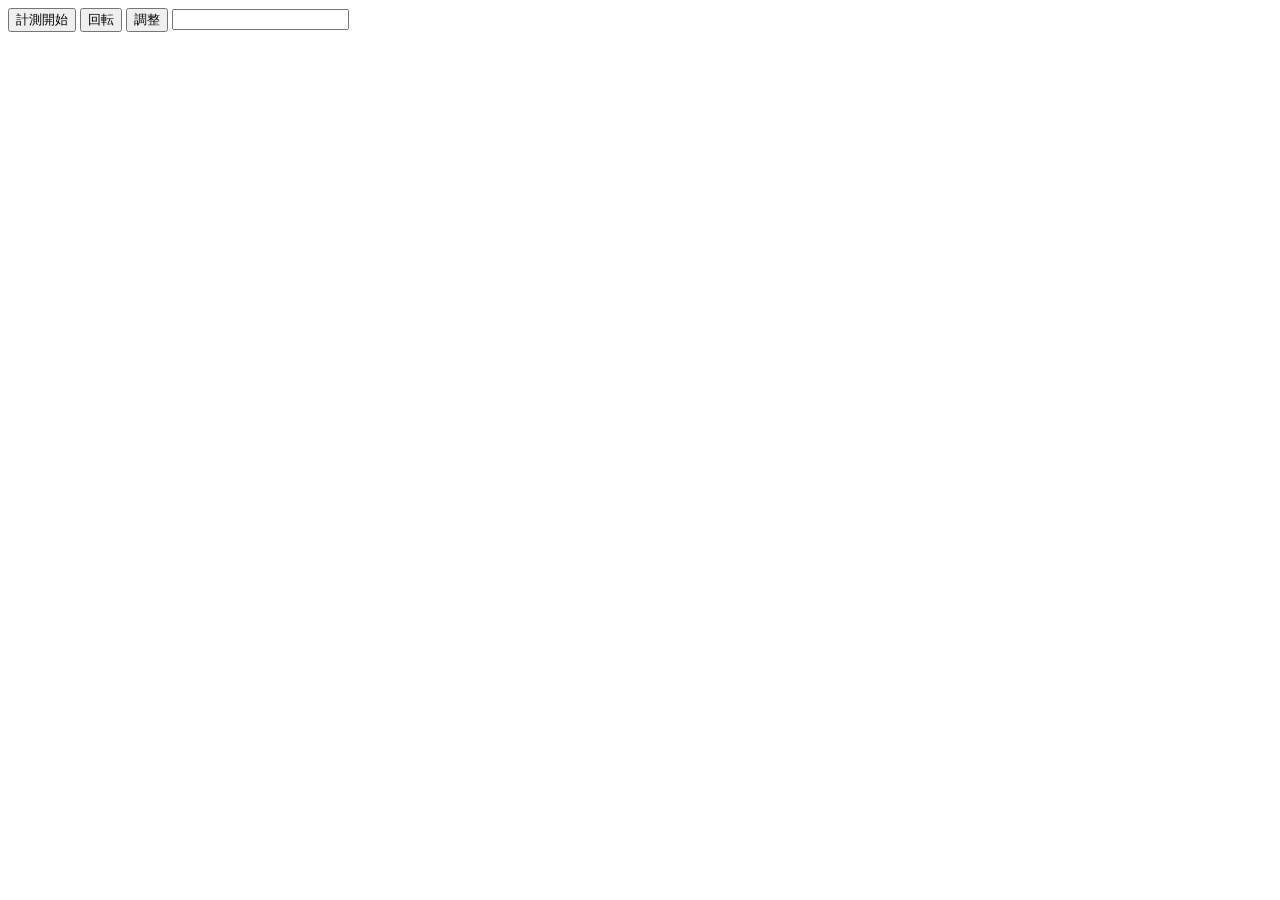
==== KingsServer/src/main/resources/webapp/index.html @ 7c88c1b5 "jetty を内臓。Jetty 9 -> 12、 java 11 -> 17、javax -> jakarta Websocket も  jetty 版に置き換えた" ====
<!doctype html>
<html lang="en">

<head>
  <title>建方キングモニタ</title>
  <meta http-equiv="Content-Type" content="text/html; charset=UTF-8">
  <meta name="viewport" content="width=device-width, initial-scale=1.0" />
  <!--script src="https://cdnjs.cloudflare.com/ajax/libs/pixi.js/8.0.0/pixi.js"></script-->
  <script src="https://pixijs.download/release/pixi.js"></script>
</head>

<body>
  <main id="appSpace">
    <namey id="name"></namey>
    <name id="date"></name>
    <name id="section"></name>
    <name id="selMeasureMode"></name>
  </main>
  <script type="module" src="monitor.js"></script>
  <button type="button" id="teishi">計測開始</button>
  <button type="button" id="kaiten">回転</button>
  <button type="button" id="chousei">調整</button>
  <input type="text" id="txtRot" />
  <br>
  <name id="output"></name>
  <script type="module" src="Websocket.js"></script>
</body>

</html>
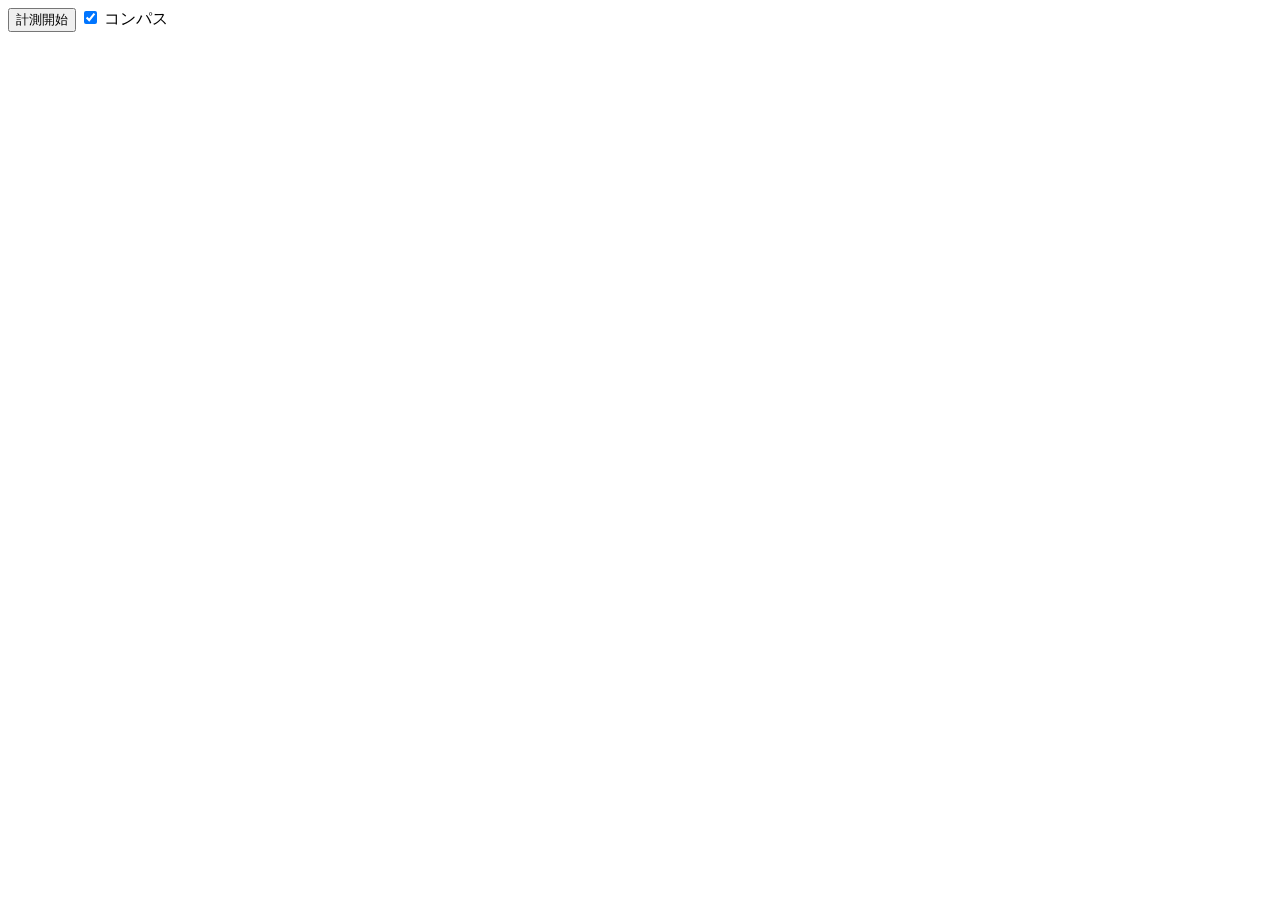
==== commit 9151ece5: "コンパス機能追加" ====
--- a/KingsServer/src/main/resources/webapp/index.html
+++ b/KingsServer/src/main/resources/webapp/index.html
@@ -18,12 +18,14 @@
   </main>
   <script type="module" src="monitor.js"></script>
   <button type="button" id="teishi">計測開始</button>
-  <button type="button" id="kaiten">回転</button>
-  <button type="button" id="chousei">調整</button>
-  <input type="text" id="txtRot" />
+  <input type="checkbox" id="autorotate" name="autorotate" checked />
+  <label for="autorotate">コンパス</label>
+  </div>
+
   <br>
   <name id="output"></name>
   <script type="module" src="Websocket.js"></script>
+  <script type="module" src="compass.js"></script>
 </body>
 
 </html>
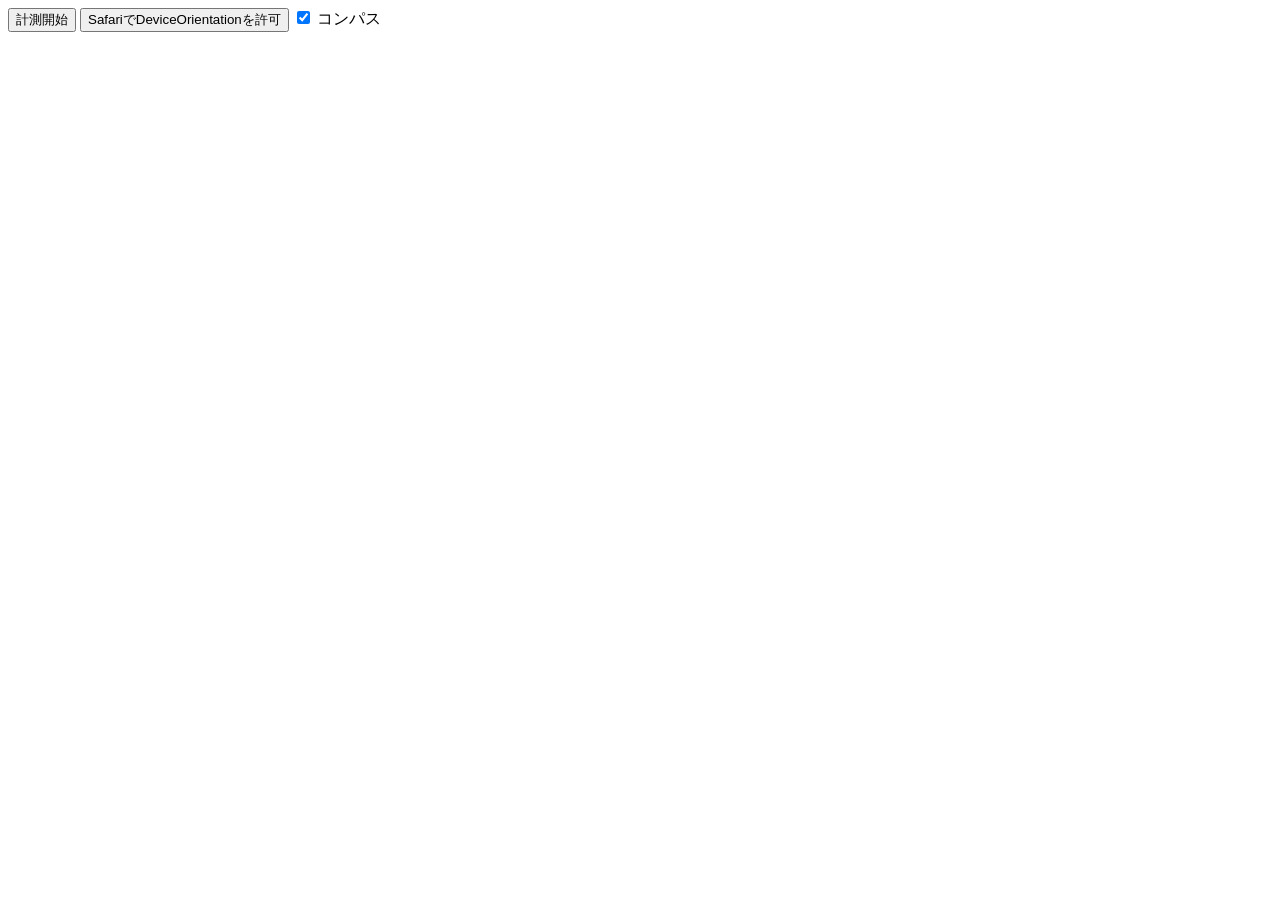
==== commit 3908d318: "コンパスオンオフ可。iPhoneに対応、" ====
--- a/KingsServer/src/main/resources/webapp/index.html
+++ b/KingsServer/src/main/resources/webapp/index.html
@@ -10,17 +10,12 @@
 </head>
 
 <body>
-  <main id="appSpace">
-    <namey id="name"></namey>
-    <name id="date"></name>
-    <name id="section"></name>
-    <name id="selMeasureMode"></name>
-  </main>
   <script type="module" src="monitor.js"></script>
   <button type="button" id="teishi">計測開始</button>
+  <input type="button" id="permit" value="SafariでDeviceOrientationを許可"/>
   <input type="checkbox" id="autorotate" name="autorotate" checked />
   <label for="autorotate">コンパス</label>
-  </div>
+  <div id="appSpace"></div>
 
   <br>
   <name id="output"></name>
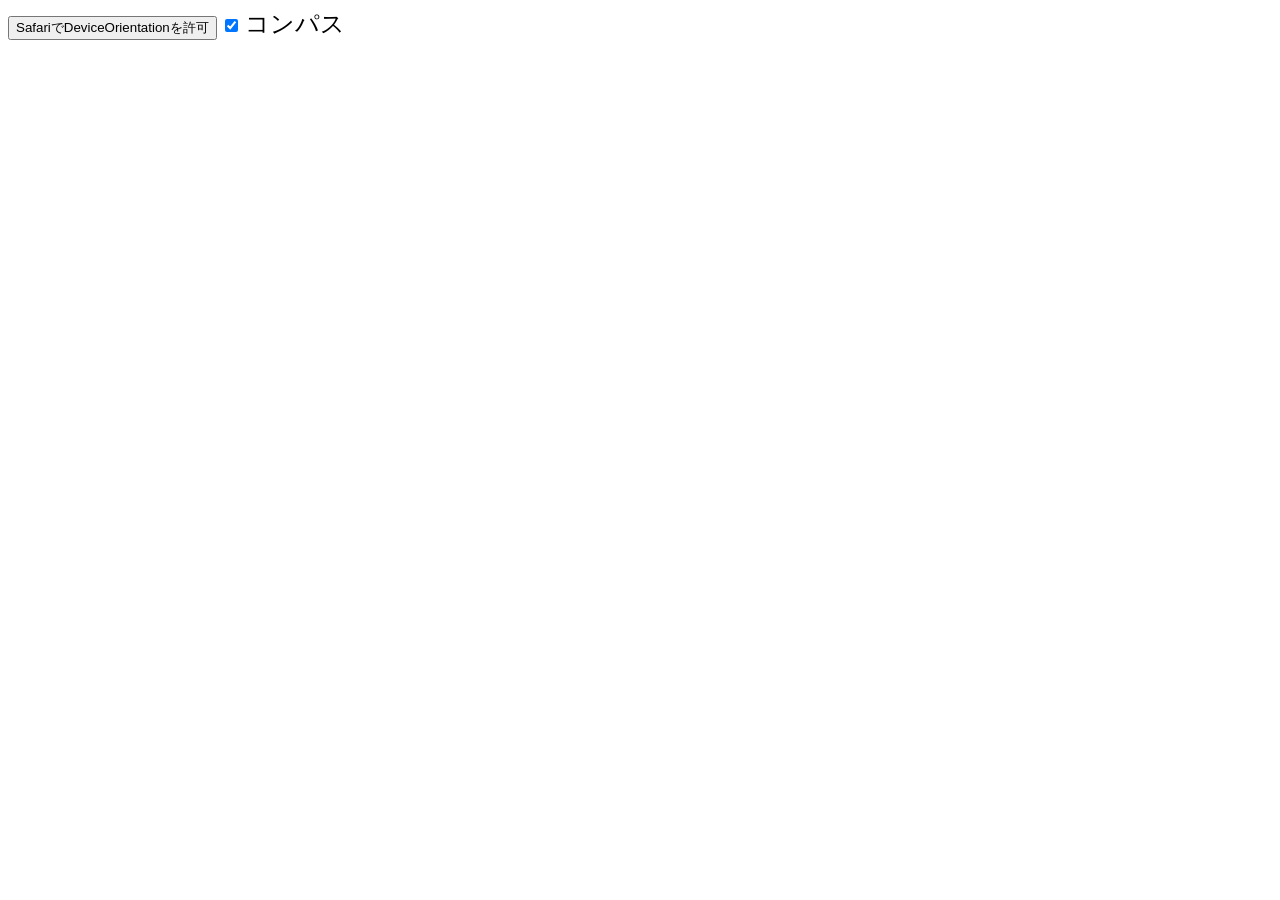
==== commit 1dcf76e3: "スタイルシート追加" ====
--- a/KingsServer/src/main/resources/webapp/index.html
+++ b/KingsServer/src/main/resources/webapp/index.html
@@ -7,11 +7,12 @@
   <meta name="viewport" content="width=device-width, initial-scale=1.0" />
   <!--script src="https://cdnjs.cloudflare.com/ajax/libs/pixi.js/8.0.0/pixi.js"></script-->
   <script src="https://pixijs.download/release/pixi.js"></script>
+  <link rel="stylesheet" href="./css/styles.css" />
 </head>
 
 <body>
   <script type="module" src="monitor.js"></script>
-  <button type="button" id="teishi">計測開始</button>
+  <!--button type="button" id="teishi">計測開始</button-->
   <input type="button" id="permit" value="SafariでDeviceOrientationを許可"/>
   <input type="checkbox" id="autorotate" name="autorotate" checked />
   <label for="autorotate">コンパス</label>
--- a/KingsServer/src/main/resources/webapp/css/styles.css
+++ b/KingsServer/src/main/resources/webapp/css/styles.css
@@ -0,0 +1,20 @@
+button {
+    background-color: #4CAF50; /* Green */
+    border: none;
+    color: lime;
+    padding: 16px 32px;
+    text-align: center;
+    text-decoration: none;
+    display: inline-block;
+    font-size: 24px;
+    margin: 4px 2px;
+    -webkit-transition-duration: 0.4s; /* Safari */
+    transition-duration: 0.4s;
+    cursor: pointer;
+    }
+label {
+    font-size: 24px;
+}
+.autorotate {
+    width: 30px;height: 30px;
+}
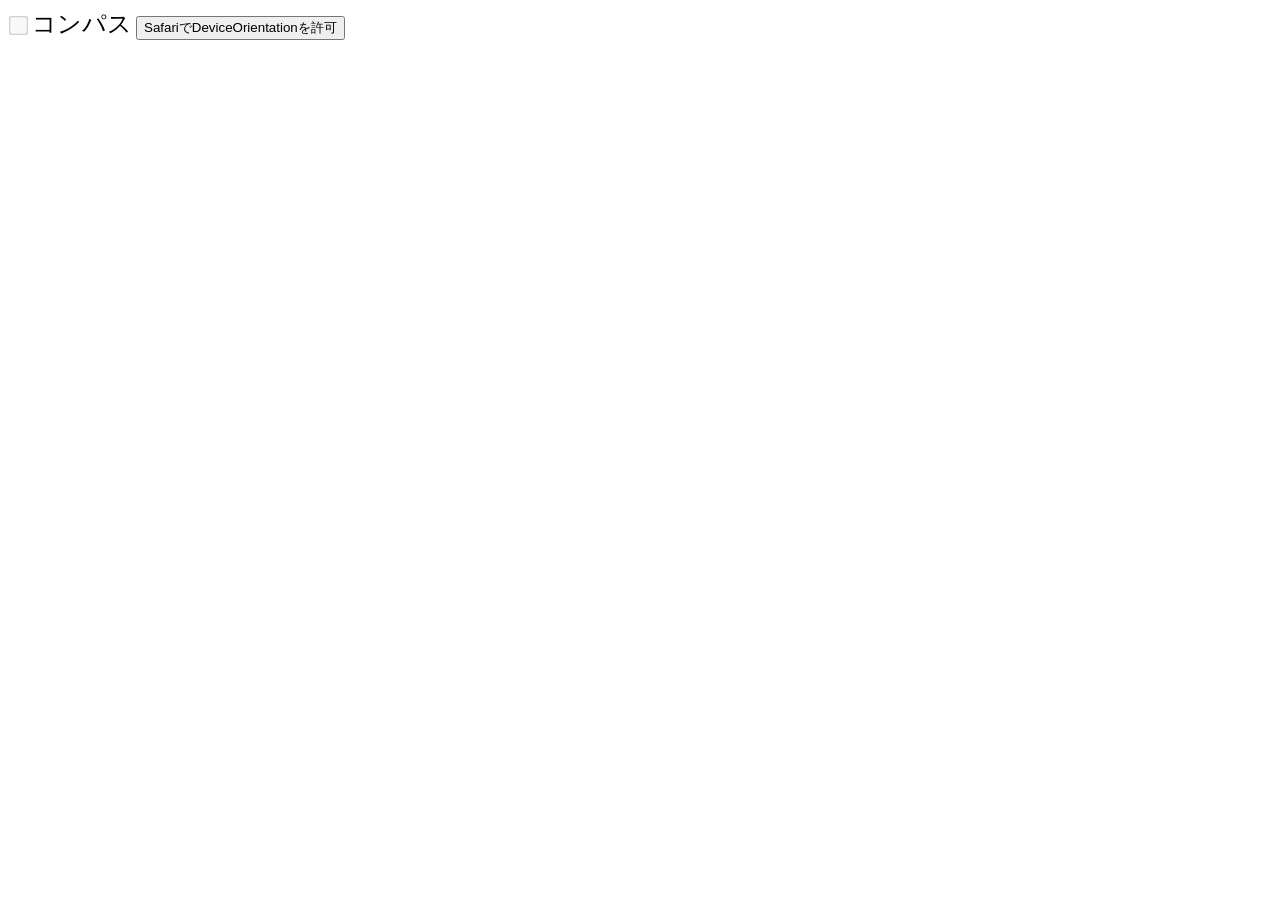
==== commit 3e2f4733: "コンパスチェックボックスを拡大、favicon追加" ====
--- a/KingsServer/src/main/resources/webapp/index.html
+++ b/KingsServer/src/main/resources/webapp/index.html
@@ -8,14 +8,15 @@
   <!--script src="https://cdnjs.cloudflare.com/ajax/libs/pixi.js/8.0.0/pixi.js"></script-->
   <script src="https://pixijs.download/release/pixi.js"></script>
   <link rel="stylesheet" href="./css/styles.css" />
+  <link rel="icon" href="./favicon.ico" />
 </head>
 
 <body>
   <script type="module" src="monitor.js"></script>
   <!--button type="button" id="teishi">計測開始</button-->
+  <input type="checkbox" id="autorotate" name="autorotate"  />
+  <label for="autorotate">コンパス</label>
   <input type="button" id="permit" value="SafariでDeviceOrientationを許可"/>
-  <input type="checkbox" id="autorotate" name="autorotate" checked />
-  <label for="autorotate">コンパス</label>
   <div id="appSpace"></div>
 
   <br>
--- a/KingsServer/src/main/resources/webapp/css/styles.css
+++ b/KingsServer/src/main/resources/webapp/css/styles.css
@@ -15,6 +15,8 @@
 label {
     font-size: 24px;
 }
-.autorotate {
-    width: 30px;height: 30px;
+input[type=checkbox] {
+  -ms-transform: scale(1.5, 1.5);
+  -webkit-transform: scale(1.5, 1.5);
+  transform: scale(1.5, 1.5);
 }
